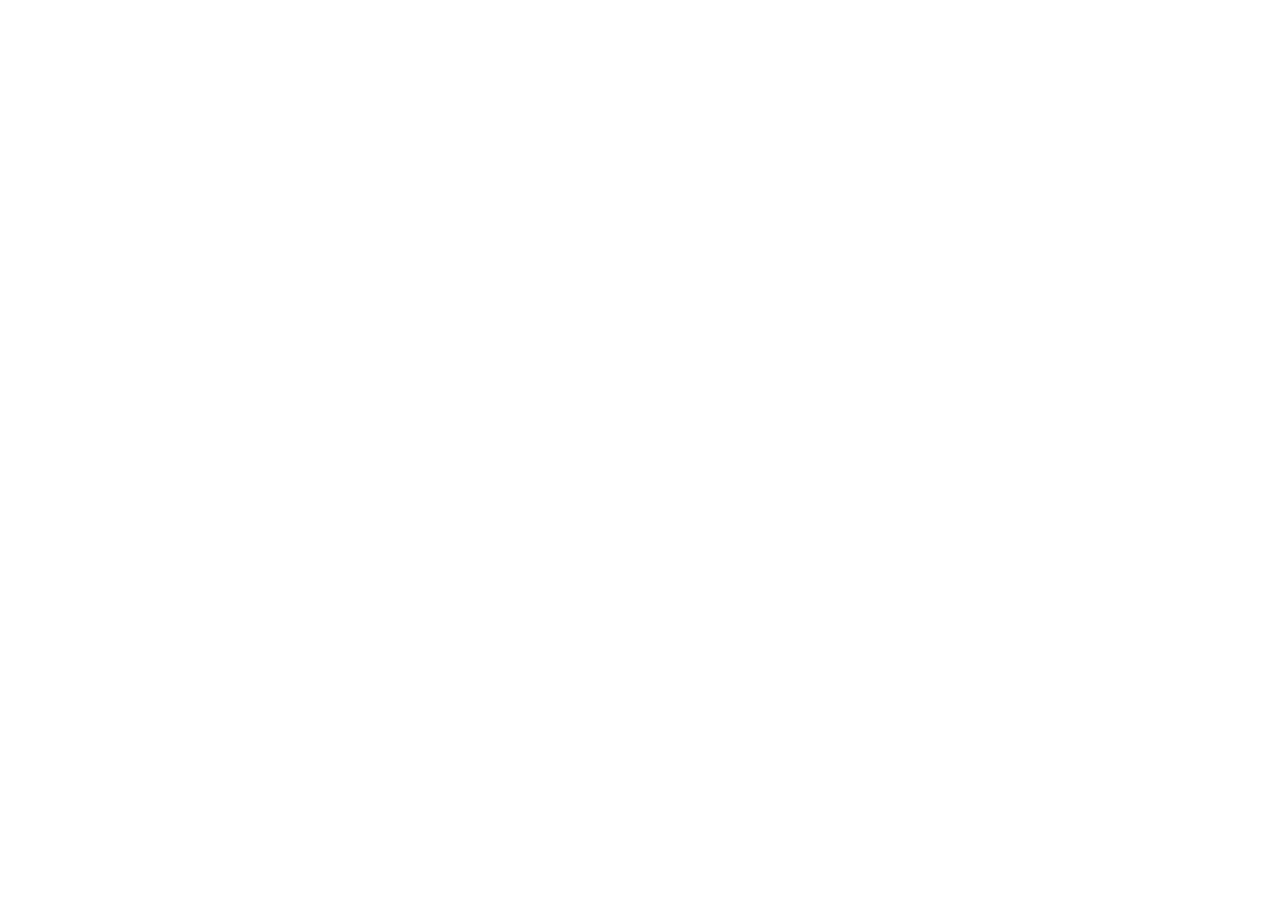
==== index.html @ 7ba5385b "initial commit" ====
<!doctype html>
<html lang="en">
  <head>
    <meta charset="UTF-8" />
    <meta name="viewport" content="width=device-width, initial-scale=1.0" />
    <title>GSAP Animation</title>
  </head>
  <body>
    <script src="Script.js"></script>
  </body>
</html>
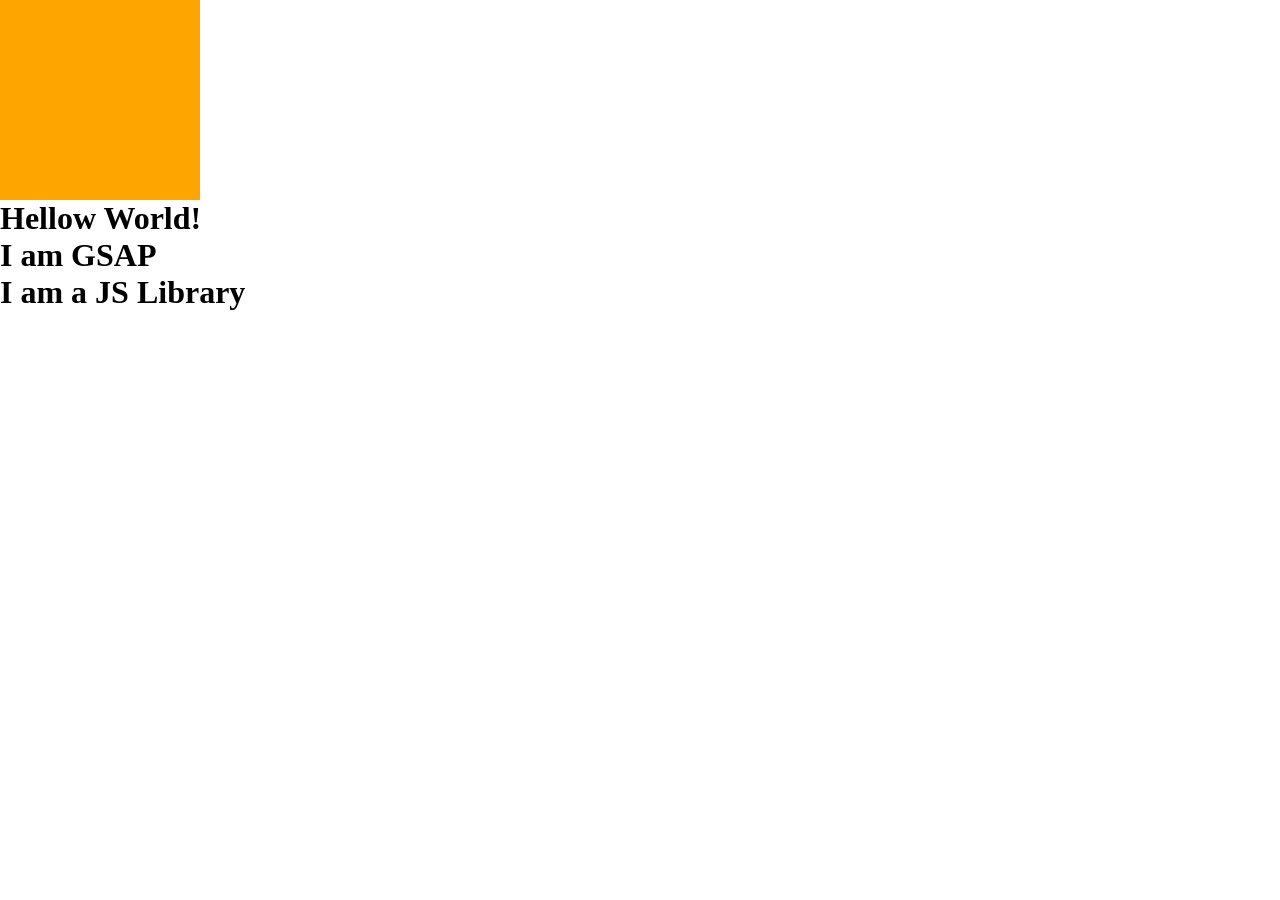
==== commit 709283c6: "learn to move in x axis and use stagger" ====
--- a/index.html
+++ b/index.html
@@ -3,9 +3,21 @@
   <head>
     <meta charset="UTF-8" />
     <meta name="viewport" content="width=device-width, initial-scale=1.0" />
+    <link rel="stylesheet" href="style.css" />
     <title>GSAP Animation</title>
   </head>
   <body>
-    <script src="Script.js"></script>
+    <div class="box">
+        <div id="box"></div>
+        <div>
+            <h1>Hellow World!</h1>
+            <h1>I am GSAP</h1>
+            <h1>I am a JS Library</h1>
+        </div>
+    </div>
+    <!-- GSAP Line -->
+    <script src="https://cdnjs.cloudflare.com/ajax/libs/gsap/3.12.5/gsap.min.js"></script>
+    <!-- GSAP Line -->
+    <script src="script.js"></script>
   </body>
 </html>
--- a/style.css
+++ b/style.css
@@ -0,0 +1,18 @@
+* {
+  margin: 0;
+  padding: 0;
+  box-sizing: border-box;
+  font-family: gilroy;
+}
+
+html,
+body {
+  height: 100%;
+  width: 100%;
+}
+
+#box {
+  height: 200px;
+  width: 200px;
+  background: orange;
+}
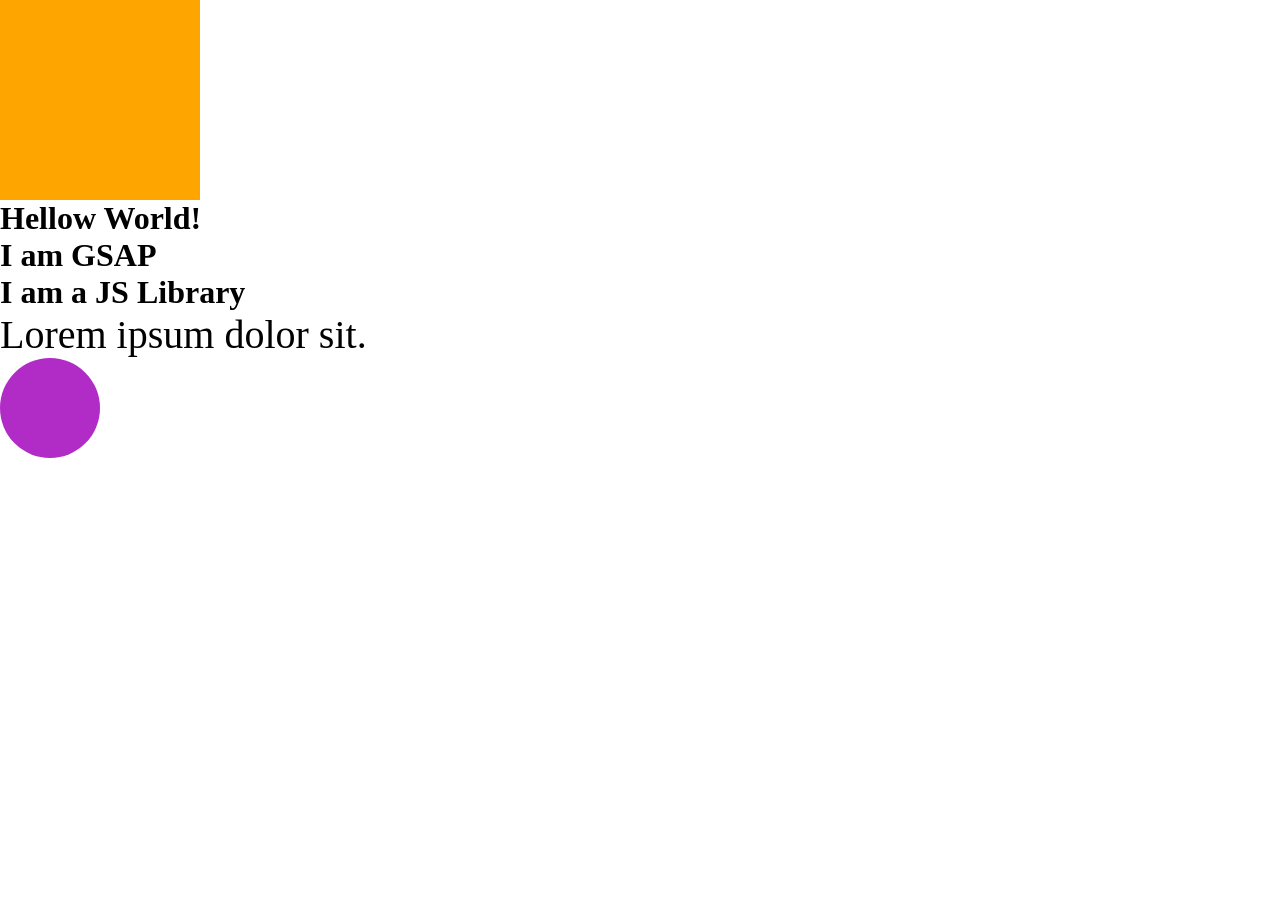
==== commit 7de61cdd: "in this we learn yoyo and repeat" ====
--- a/index.html
+++ b/index.html
@@ -14,6 +14,10 @@
             <h1>I am GSAP</h1>
             <h1>I am a JS Library</h1>
         </div>
+        <div>
+            <p>Lorem ipsum dolor sit.</p>
+        </div>
+        <div id="ball"></div>
     </div>
     <!-- GSAP Line -->
     <script src="https://cdnjs.cloudflare.com/ajax/libs/gsap/3.12.5/gsap.min.js"></script>
--- a/style.css
+++ b/style.css
@@ -9,10 +9,20 @@
 body {
   height: 100%;
   width: 100%;
+  overflow: hidden;
 }
 
 #box {
   height: 200px;
   width: 200px;
   background: orange;
-}+}
+p {
+  font-size: 40px;
+}
+#ball {
+  height: 100px;
+  width: 100px;
+  background-color: #b12bc6;
+  border-radius: 50%;
+}
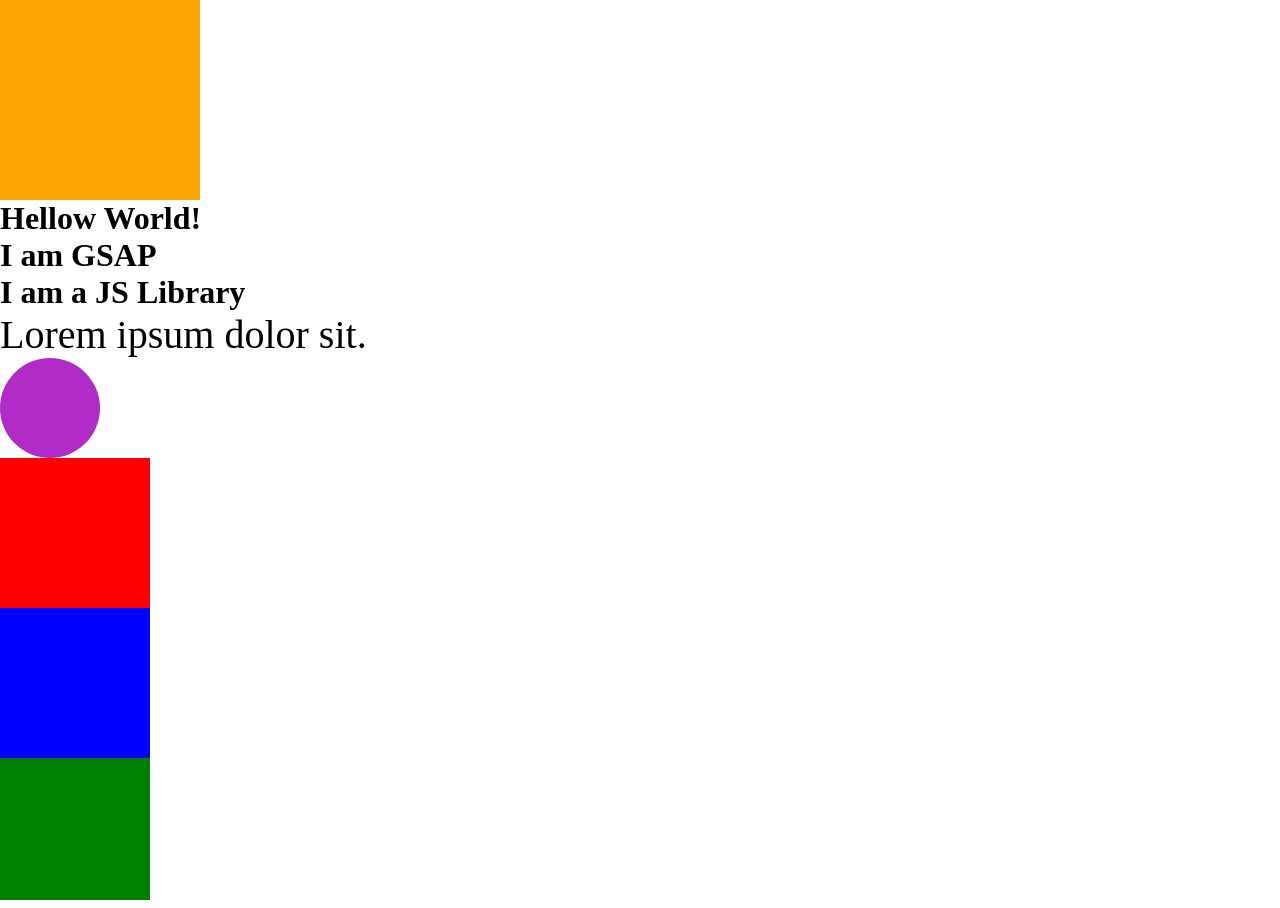
==== commit 240ff192: "learn to use timeline" ====
--- a/index.html
+++ b/index.html
@@ -8,17 +8,23 @@
   </head>
   <body>
     <div class="box">
-        <div id="box"></div>
-        <div>
-            <h1>Hellow World!</h1>
-            <h1>I am GSAP</h1>
-            <h1>I am a JS Library</h1>
-        </div>
-        <div>
-            <p>Lorem ipsum dolor sit.</p>
-        </div>
-        <div id="ball"></div>
+      <div id="box"></div>
+      <div>
+        <h1>Hellow World!</h1>
+        <h1>I am GSAP</h1>
+        <h1>I am a JS Library</h1>
+      </div>
+      <div>
+        <p>Lorem ipsum dolor sit.</p>
+      </div>
+      <div id="ball"></div>
     </div>
+    <section>
+      <div class="timeline1"></div>
+      <div class="timeline2"></div>
+      <div class="timeline3"></div>
+    </section>
+
     <!-- GSAP Line -->
     <script src="https://cdnjs.cloudflare.com/ajax/libs/gsap/3.12.5/gsap.min.js"></script>
     <!-- GSAP Line -->
--- a/style.css
+++ b/style.css
@@ -9,7 +9,7 @@
 body {
   height: 100%;
   width: 100%;
-  overflow: hidden;
+  overflow-x: hidden;
 }
 
 #box {
@@ -26,3 +26,18 @@
   background-color: #b12bc6;
   border-radius: 50%;
 }
+.timeline1{
+  height: 150px;
+  width: 150px;
+  background-color: red;
+}
+.timeline2{
+  height: 150px;
+  width: 150px;
+  background-color: blue;
+}
+.timeline3{
+  height: 150px;
+  width: 150px;
+  background-color: green;
+}
